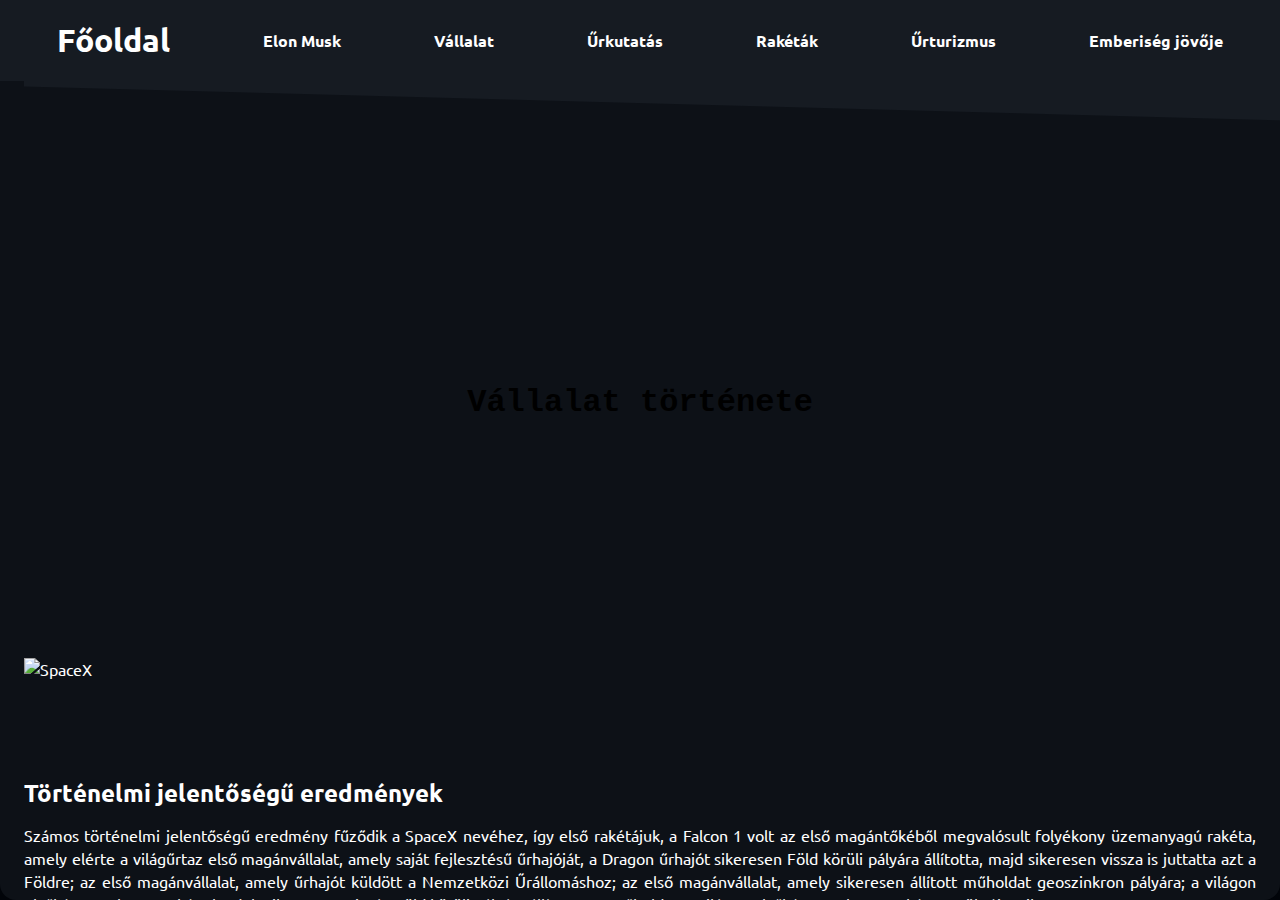
==== corp.html @ 2e79532b "Betűtípus #6; Font átállítva a kért betűtípusra." ====
<!DOCTYPE html>
<html lang="hu">

<head>
    <meta charset="UTF-8">
    <meta http-equiv="X-UA-Compatible" content="IE=edge">
    <meta name="viewport" content="width=device-width, initial-scale=1.0">
    <title>Vállalat története</title>
    <link rel="stylesheet" href="style.css">
</head>

<body>
    <header>
        <div class="flex full-width" id="navbar">
            <a class="Deftransition to-main-page" href="index.html">Főoldal</a>
            <a class="Deftransition" href="elon.html">Elon Musk</a>
            <a class="Deftransition" href="corp.html">Vállalat</a>
            <a class="Deftransition" href="space.html">Űrkutatás</a>
            <a class="Deftransition" href="rockets.html">Rakéták</a>
            <a class="Deftransition" href="tourism.html">Űrturizmus</a>
            <a class="Deftransition" href="future.html">Emberiség jövője</a>
        </div>
    </header>
    <div id="content">
        <div class="navTilt">
            <svg data-name="Layer 1" xmlns="http://www.w3.org/2000/svg" viewBox="0 0 1200 120"
                preserveAspectRatio="none">
                <path d="M1200 120L0 16.48 0 0 1200 0 1200 120z" class="shape-fill"></path>
            </svg>
        </div>
        <div class="Deftransition" id="hdrIMG">
            <h1 class="Deftransition" id="MainText">Vállalat története</h1>
            <img src="https://www.reuters.com/resizer/S2QZTkoqSfT_OagpUN2LL5FX5j8=/960x0/filters:quality(80)/cloudfront-us-east-2.images.arcpublishing.com/reuters/TXDGVXPBEVMY5PA2RHRF2EA25Y.jpg"
                alt="SpaceX">
        </div>
        <section>
            <h2>Történelmi jelentőségű eredmények</h2>
            <p>
                Számos történelmi jelentőségű eredmény fűződik a SpaceX nevéhez, így első rakétájuk, a Falcon 1 volt az
                első
                magántőkéből megvalósult folyékony üzemanyagú rakéta, <span class="Deftransition"
                    title="2008. szeptember 28-án">amely elérte a világűrt</span>az
                első magánvállalat, amely saját fejlesztésű űrhajóját, a Dragon űrhajót sikeresen Föld körüli pályára
                állította, majd sikeresen <span title="2010. december 9.">vissza is juttatta azt a Földre</span>; az
                első
                magánvállalat, amely
                <span class="Deftransition" title="Dragon">űrhajót</span> küldött a <span
                    title="2012. május 25.">Nemzetközi
                    Űrállomáshoz</span>; az első magánvállalat, amely sikeresen
                állított <span class="Deftransition" title="2013. december 3.">műholdat geoszinkron pályára</span>; a
                világon elsőként a Falcon 9 rakéta landolt
                sikeresen, miután <span title="2015. december 16.">Föld körüli pályára állított</span> egy műholdat; a
                világon elsőként a
                Falcon 9 rakéta <span title="2017. március 31.">repült újra sikeresen</span>.
            </p>
        </section>

        <section>
            <img class="LeftFloat IMG300" src="https://i.imgflip.com/72odcv.jpg" alt="SpaceXmeme">
            <h2>NASA szerződés</h2>
            <p>
                Minőségellenőrzési és költséghatékonysági okokból a SpaceX az eszközeinek többségét maga fejleszti és
                gyártja, ide értve a Draco, a Merlin, a Kestrel és a Raptor hajtóműveket, valamint a Dragon űrhajót.
                2006-ban a NASA szerződést kötött a céggel egy teherűrhajó fejlesztésére és megépítésére, amely képes a
                Nemzetközi Űrállomást elérni. Mindez lehetővé teszi a SpaceX számára, hogy az iparág legalacsonyabb
                árait
                kínálja ügyfeleinek, valamint, hogy az űripar más szereplőihez képest lényegesen rövidebb idő alatt
                fejlessze ki űreszközeit.
            </p>
        </section>

        <section>
            <h2>Demonstrációs fellövés</h2>
            <p>
                2006-ban a NASA szerződést kötött a céggel egy olyan rendszer kifejlesztésére és demonstrációs célú
                fellövésére, amelynek célja a Nemzetközi Űrállomás működtetéséhez szükséges ellátmány biztosítása. A
                SpaceX
                a szerződés megkötése óta eltelt idő alatt tizenöt alkalommal juttatott sikerrel célba ellátmányt a
                Nemzetközi Űrállomásra.
            </p>
        </section>
        <br>
        <section>
            <h2>Személyszállításra alkalmas űrhajó</h2>
            <p>
                A NASA szerződést kötött a vállalattal személyszállításra alkalmas űrhajó kifejlesztésére is, amelynek
                célja, hogy az USA az űrsikló aktív szolgálatból való visszavonását követően saját eszközeivel
                küldhessen
                asztronautákat a Nemzetközi Űrállomásra. A SpaceX az első személyszállító Dragon űrhajó indítását
                2019-re
                tervezte. Ez rendelkezett egy olyan biztonsági rendszerrel, amely a fellövés bármely pillanatában
                lehetővé
                teszi a legénység számára az esetlegesen veszélyessé váló rakéta másodperceken belüli elhagyását és a
                felszínre való biztonságos visszaereszkedést.
            </p>
        </section>

        <section>
            <img class="LeftFloat IMG300" src="https://s.yimg.com/os/creatr-uploaded-images/2022-11/b9f7d750-59ba-11ed-bdef-53a96c6a8d89" alt="Spaceship" title="Spaceship rakéta">
            <h2>Más szerződések</h2>
            <p>
                A NASAval kötött szerződései mellett a cég számos szerződést kötött magánvállalatokkal, nem amerikai
                kormányzati szervekkel, valamint az amerikai hadsereggel, eszközök Föld körüli pályára állítására.
            </p>
        </section>

        <section>
            <h2>Jövő tervei</h2>
            <p>
                A SpaceX tervei között szerepel a Starship rakétarendszer megalkotása, valamint egy új típusú, folyékony
                metán üzemanyagot használó rakétahajtómű rendszerbe állítása. A Starship az egyik legnagyobb
                teljesítményű
                rakétarendszer lesz, amely a Saturn V rakétánál is nagyobb tolóerőt képes kifejteni. Teljesítménye
                lehetővé
                teszi majd ember vezette űrhajók Hold körüli pályára állítását, vagy akár utántöltés után a Marsra
                küldését.
                Musk kijelentette, hogy cégével szeretne hozzájárulni az állandó emberi jelenlét megteremtéséhez a
                Marson.
            </p>
        </section>
        <br>
        <footer>
            <div class="Deftransition" id="footer">
                <div id="collabMembers">
                    <a href="https://github.com/lipotjozsef" target="_blank">
                        <img class="RightFloat" src="https://avatars.githubusercontent.com/u/113012247?v=4"
                            alt="JOCIPFP" title="lipotjozsef">
                    </a>
                    <a href="https://github.com/Axwabo" target="_blank">
                        <img class="RightFloat" src="https://avatars.githubusercontent.com/u/95743682?v=4"
                            alt="NIMRÓDPFP" title="Axwabo">
                    </a>
                    <a href="https://github.com/kizmusnoel" target="_blank">
                        <img class="RightFloat" src="https://avatars.githubusercontent.com/u/113012212?v=4"
                            alt="NOELPFP" title="noelkizmus">
                    </a>
                </div>
            </div>
        </footer>
    </div>
</body>

</html>
---- style.css ----
@import url('https://fonts.googleapis.com/css2?family=Ubuntu:wght@500&display=swap');

body {
    font-family: 'Ubuntu', sans-serif;
    background-color: #010409;
    color: #fff;
    margin: 0;
    padding: 0;
    display: grid;
    grid-template-rows: auto 1fr;
    overflow: hidden;
    width: 100vw;
    height: 100vh;
}

span:hover {
    color: #deb887;
}

footer {
    overflow: hidden;
    bottom: 0;
}

footer:hover #footer {
    transition: 0.3s ease-in;
    bottom: 0;
}

#content {
    overflow-y: auto;
    background-color: #0d1117;
    text-align: justify;
    line-height: 23px;
    padding: 0 24px;
    border-bottom-left-radius: 1em;
    border-bottom-right-radius: 1em;
}

.text-center {
    text-align: center;
    margin: 0 auto;
}

.no-margin {
    margin: 0;
}

.IMG500 {
    width: 500px;
    margin: 0px;
}

.IMG300 {
    width: 300px;
    margin: 30px;
    border-radius: 1em;
    overflow: hidden;
}

.LeftFloat {
    float: left;
}

.RightFloat {
    float: right;
}

.indent {
    text-indent: 3em;
}

.to-main-page {
    font-size: 200%;
}

.Deftransition,
.Deftransition:hover,
.Deftransition:before,
.Deftransition:hover::before {
    transition: 0.3s ease-in-out;
    text-decoration: none;
    color: #fff;
}

.maxSize {
    width: 100%;
    position: absolute;
}

/* AUTO GENERATED FROM https://www.shapedivider.app/ */
.navTilt {
    position: absolute;
    width: 100%;
    overflow: hidden;
    line-height: 0;
    z-index: 2;
}

.navTilt svg {
    position: relative;
    display: block;
    width: calc(100% + 1.3px);
    height: 40px;
}

.navTilt .shape-fill {
    fill: #161B22;
}

.main-section {
    margin: 10rem 0;
}

.main-section h2 {
    font-size: 4rem;
}

.main-visit-container {
    display: flex;
    justify-content: center;
    align-items: center;
    margin-top: 3rem;
}

.main-visit-link {
    padding: 0.3rem;
    border: 0.2rem solid white;
    font-size: 3rem;
    font-weight: bold;
    text-decoration: none;
    color: #64b4ff;
    transition:  0.3s ease-in-out;
    transition-property: margin-left, color;
    line-height: initial;
}

.main-visit-link:hover {
    margin-left: 2rem;
    color: #b464ff;
}

.main-visit-link::after {
    content: "➝";
    font-size: 2rem;
}

.flex {
    display: flex;
    justify-content: center;
    align-items: center;
}

.flex-column {
    flex-direction: column;
}

.jc-flex-start {
    justify-content: flex-start;
}

.main-section {
    width: 80%;
}

.main-section p {
    font-size: 1.5rem;
    line-height: 2em;
}

.main-section {
    opacity: 0;
    visibility: hidden;
    transform: translateX(-20rem);
    transition-duration: 1s;
    transition-property: opacity, transform;
}

.main-section :is(p, h2, .main-visit-container) {
    opacity: 0;
    transform: translateX(-20rem);
    transition-duration: 1s;
    transition-property: opacity, transform;
}

#navbar {
    display: flex;
    justify-content: space-evenly;
    align-items: center;
    flex-wrap: wrap;
    gap: 1rem;
    background-color: #161b22;
    padding: 20px 0;
}

.full-width {
    width: 100%;
}

#navbar a {
    position: relative;
    overflow: hidden;
    font-weight: bold;
    display: inline-block;
    padding: 0 20px;
}

#navbar a::before {
    align-self: center;
    content: "";
    position: absolute;
    left: 100%;
    width: 100%;
    height: 1px;
    bottom: 0;
    background-color: #fff;
}

#navbar a:hover::before {
    left: 0;
}

#hdrIMG {
    height: 600px;
    position: relative;
    overflow: hidden;
    margin-bottom: 100px;
}

#MainText {
    box-shadow: inset 0 0 0 0 #000;
    color: black;
    font-family: 'Courier New', Courier, monospace;
    padding: 10px;
    position: absolute;
    top: 50%;
    left: 50%;
    transform: translate(-50%, -50%);
    z-index: 1;
}

#hdrIMG:hover #MainText {
    box-shadow: inset 400px 0 0 0 #000;
    position: absolute;
    color: #fff;
}

#hdrIMG img {
    width: 100%;
    min-width: 1150px;
    position: absolute;
    bottom: 0;
}

#footer {
    transition: 0.1s ease-in;
    padding: 10px;
    height: 30px;
    background-color: #161b22;
    position: relative;
    bottom: -40px;
}

#collabMembers img {
    padding: 0 5px;
    border-radius: 100%;
    display: inline-block;
    width: 35px;
}

/* Responsivitás telefonra*/
@media screen and (max-width: 600px) {
    #hdrIMG img { left: -50%; }
    #MainText {
        box-shadow: inset 400px 0 0 0 #000;
        position: absolute;
        color: #fff;
    }
    #footer { bottom: 0; }
    #navbar a { padding: 0 px; }
    #content { line-height: normal; }
}
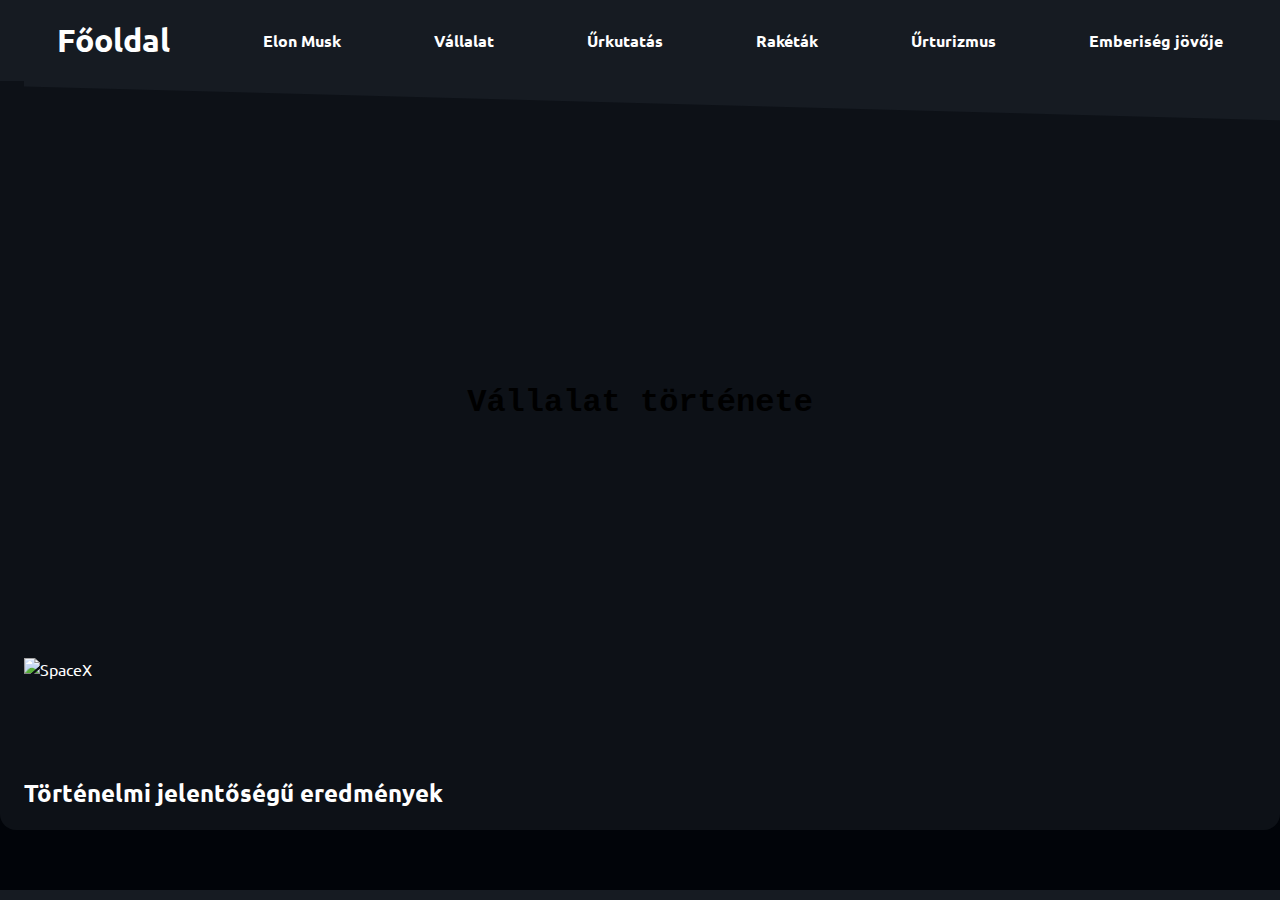
==== commit 2ae8faf8: "Footer átrakva külön divbe." ====
--- a/corp.html
+++ b/corp.html
@@ -96,7 +96,9 @@
         </section>
 
         <section>
-            <img class="LeftFloat IMG300" src="https://s.yimg.com/os/creatr-uploaded-images/2022-11/b9f7d750-59ba-11ed-bdef-53a96c6a8d89" alt="Spaceship" title="Spaceship rakéta">
+            <img class="LeftFloat IMG300"
+                src="https://s.yimg.com/os/creatr-uploaded-images/2022-11/b9f7d750-59ba-11ed-bdef-53a96c6a8d89"
+                alt="Spaceship" title="Spaceship rakéta">
             <h2>Más szerződések</h2>
             <p>
                 A NASAval kötött szerződései mellett a cég számos szerződést kötött magánvállalatokkal, nem amerikai
@@ -118,26 +120,26 @@
                 Marson.
             </p>
         </section>
-        <br>
-        <footer>
-            <div class="Deftransition" id="footer">
-                <div id="collabMembers">
-                    <a href="https://github.com/lipotjozsef" target="_blank">
-                        <img class="RightFloat" src="https://avatars.githubusercontent.com/u/113012247?v=4"
-                            alt="JOCIPFP" title="lipotjozsef">
-                    </a>
-                    <a href="https://github.com/Axwabo" target="_blank">
-                        <img class="RightFloat" src="https://avatars.githubusercontent.com/u/95743682?v=4"
-                            alt="NIMRÓDPFP" title="Axwabo">
-                    </a>
-                    <a href="https://github.com/kizmusnoel" target="_blank">
-                        <img class="RightFloat" src="https://avatars.githubusercontent.com/u/113012212?v=4"
-                            alt="NOELPFP" title="noelkizmus">
-                    </a>
-                </div>
+    </div>
+    <br>
+    <footer>
+        <div class="Deftransition" id="footer">
+            <div id="collabMembers">
+                <a href="https://github.com/lipotjozsef" target="_blank">
+                    <img class="RightFloat" src="https://avatars.githubusercontent.com/u/113012247?v=4" alt="JOCIPFP"
+                        title="lipotjozsef">
+                </a>
+                <a href="https://github.com/Axwabo" target="_blank">
+                    <img class="RightFloat" src="https://avatars.githubusercontent.com/u/95743682?v=4" alt="NIMRÓDPFP"
+                        title="Axwabo">
+                </a>
+                <a href="https://github.com/kizmusnoel" target="_blank">
+                    <img class="RightFloat" src="https://avatars.githubusercontent.com/u/113012212?v=4" alt="NOELPFP"
+                        title="noelkizmus">
+                </a>
             </div>
-        </footer>
-    </div>
+        </div>
+    </footer>
 </body>
 
 </html>--- a/style.css
+++ b/style.css
@@ -48,7 +48,7 @@
 
 .IMG500 {
     width: 500px;
-    margin: 0px;
+    margin: 0;
 }
 
 .IMG300 {
@@ -75,9 +75,7 @@
 }
 
 .Deftransition,
-.Deftransition:hover,
-.Deftransition:before,
-.Deftransition:hover::before {
+.Deftransition::before{
     transition: 0.3s ease-in-out;
     text-decoration: none;
     color: #fff;
@@ -88,7 +86,6 @@
     position: absolute;
 }
 
-/* AUTO GENERATED FROM https://www.shapedivider.app/ */
 .navTilt {
     position: absolute;
     width: 100%;
@@ -277,6 +274,6 @@
         color: #fff;
     }
     #footer { bottom: 0; }
-    #navbar a { padding: 0 px; }
+    #navbar a { padding: 0; }
     #content { line-height: normal; }
 }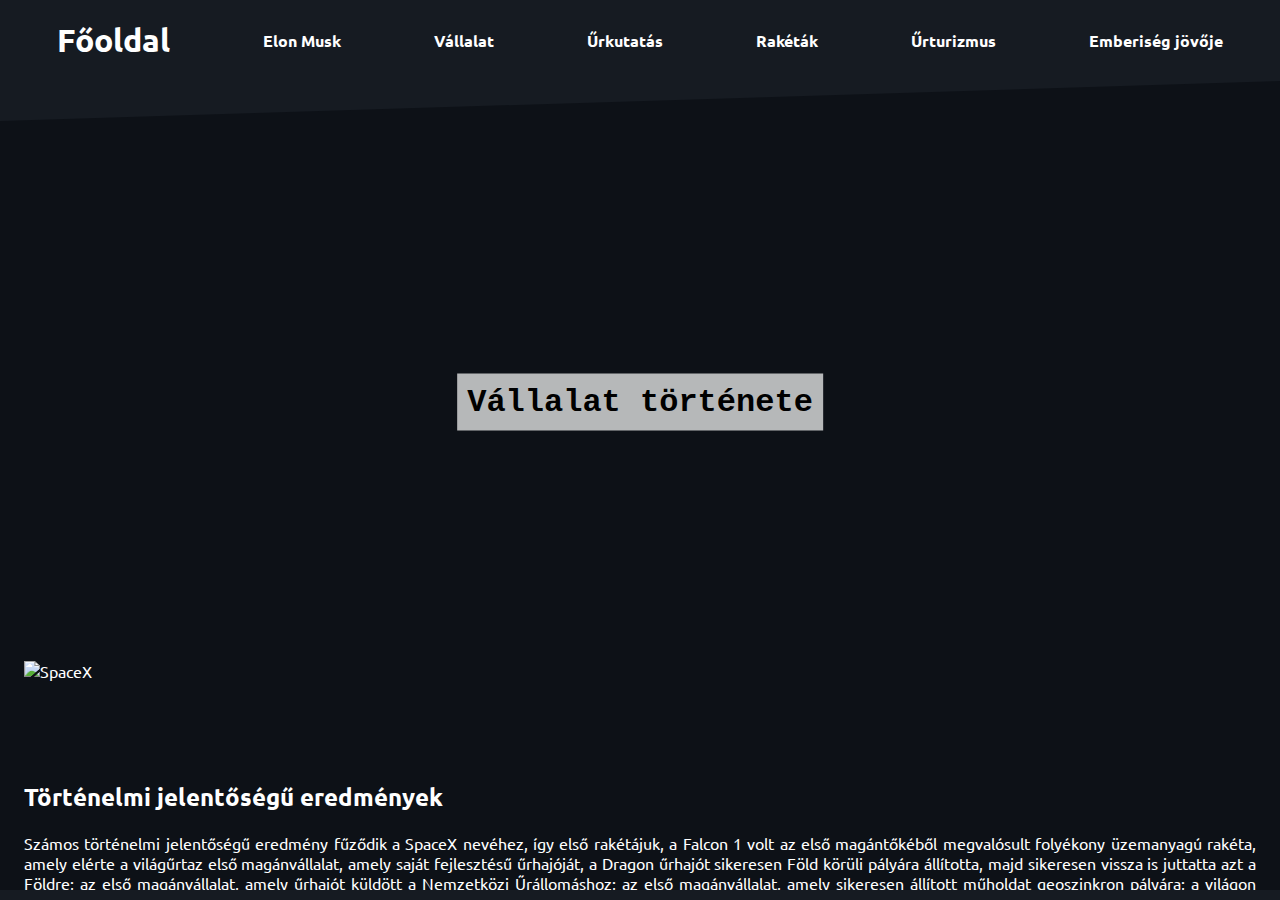
==== commit 5bd78c10: "SVG kitörölve, LeftFullIMG beillesztve." ====
--- a/corp.html
+++ b/corp.html
@@ -6,6 +6,7 @@
     <meta http-equiv="X-UA-Compatible" content="IE=edge">
     <meta name="viewport" content="width=device-width, initial-scale=1.0">
     <title>Vállalat története</title>
+    <link rel="icon" type="image/x-icon" href="images/favicon.ico">
     <link rel="stylesheet" href="style.css">
 </head>
 
@@ -14,7 +15,7 @@
         <div class="flex full-width" id="navbar">
             <a class="Deftransition to-main-page" href="index.html">Főoldal</a>
             <a class="Deftransition" href="elon.html">Elon Musk</a>
-            <a class="Deftransition" href="corp.html">Vállalat</a>
+            <a class="Deftransition" href="#">Vállalat</a>
             <a class="Deftransition" href="space.html">Űrkutatás</a>
             <a class="Deftransition" href="rockets.html">Rakéták</a>
             <a class="Deftransition" href="tourism.html">Űrturizmus</a>
@@ -23,10 +24,6 @@
     </header>
     <div id="content">
         <div class="navTilt">
-            <svg data-name="Layer 1" xmlns="http://www.w3.org/2000/svg" viewBox="0 0 1200 120"
-                preserveAspectRatio="none">
-                <path d="M1200 120L0 16.48 0 0 1200 0 1200 120z" class="shape-fill"></path>
-            </svg>
         </div>
         <div class="Deftransition" id="hdrIMG">
             <h1 class="Deftransition" id="MainText">Vállalat története</h1>
@@ -68,7 +65,7 @@
                 fejlessze ki űreszközeit.
             </p>
         </section>
-
+        <br>
         <section>
             <h2>Demonstrációs fellövés</h2>
             <p>
@@ -79,47 +76,44 @@
                 Nemzetközi Űrállomásra.
             </p>
         </section>
-        <br>
-        <section>
-            <h2>Személyszállításra alkalmas űrhajó</h2>
-            <p>
-                A NASA szerződést kötött a vállalattal személyszállításra alkalmas űrhajó kifejlesztésére is, amelynek
-                célja, hogy az USA az űrsikló aktív szolgálatból való visszavonását követően saját eszközeivel
-                küldhessen
-                asztronautákat a Nemzetközi Űrállomásra. A SpaceX az első személyszállító Dragon űrhajó indítását
-                2019-re
-                tervezte. Ez rendelkezett egy olyan biztonsági rendszerrel, amely a fellövés bármely pillanatában
-                lehetővé
-                teszi a legénység számára az esetlegesen veszélyessé váló rakéta másodperceken belüli elhagyását és a
-                felszínre való biztonságos visszaereszkedést.
-            </p>
-        </section>
 
-        <section>
-            <img class="LeftFloat IMG300"
-                src="https://s.yimg.com/os/creatr-uploaded-images/2022-11/b9f7d750-59ba-11ed-bdef-53a96c6a8d89"
-                alt="Spaceship" title="Spaceship rakéta">
-            <h2>Más szerződések</h2>
-            <p>
-                A NASAval kötött szerződései mellett a cég számos szerződést kötött magánvállalatokkal, nem amerikai
-                kormányzati szervekkel, valamint az amerikai hadsereggel, eszközök Föld körüli pályára állítására.
-            </p>
-        </section>
-
-        <section>
-            <h2>Jövő tervei</h2>
-            <p>
-                A SpaceX tervei között szerepel a Starship rakétarendszer megalkotása, valamint egy új típusú, folyékony
-                metán üzemanyagot használó rakétahajtómű rendszerbe állítása. A Starship az egyik legnagyobb
-                teljesítményű
-                rakétarendszer lesz, amely a Saturn V rakétánál is nagyobb tolóerőt képes kifejteni. Teljesítménye
-                lehetővé
-                teszi majd ember vezette űrhajók Hold körüli pályára állítását, vagy akár utántöltés után a Marsra
-                küldését.
-                Musk kijelentette, hogy cégével szeretne hozzájárulni az állandó emberi jelenlét megteremtéséhez a
-                Marson.
-            </p>
-        </section>
+        <div class="LeftFullIMG">
+            <div class="LeftFloat FlexDiv CenterFlex">
+                <img src="https://s.yimg.com/os/creatr-uploaded-images/2022-11/b9f7d750-59ba-11ed-bdef-53a96c6a8d89" alt="Starship" title="Starship">
+            </div>
+            <section>
+                <h2>Személyszállításra alkalmas űrhajó</h2>
+                <p>
+                    A NASA szerződést kötött a vállalattal személyszállításra alkalmas űrhajó kifejlesztésére is, amelynek
+                    célja, hogy az USA az űrsikló aktív szolgálatból való visszavonását követően saját eszközeivel
+                    küldhessen
+                    asztronautákat a Nemzetközi Űrállomásra. A SpaceX az első személyszállító Dragon űrhajó indítását
+                    2019-re
+                    tervezte. Ez rendelkezett egy olyan biztonsági rendszerrel, amely a fellövés bármely pillanatában
+                    lehetővé
+                    teszi a legénység számára az esetlegesen veszélyessé váló rakéta másodperceken belüli elhagyását és a
+                    felszínre való biztonságos visszaereszkedést.
+                </p>
+                <h2>Más szerződések</h2>
+                <p>
+                    A NASAval kötött szerződései mellett a cég számos szerződést kötött magánvállalatokkal, nem amerikai
+                    kormányzati szervekkel, valamint az amerikai hadsereggel, eszközök Föld körüli pályára állítására.
+                </p>
+                <h2>Jövő tervei</h2>
+                <p>
+                    A SpaceX tervei között szerepel a Starship rakétarendszer megalkotása, valamint egy új típusú, folyékony
+                    metán üzemanyagot használó rakétahajtómű rendszerbe állítása. A Starship az egyik legnagyobb
+                    teljesítményű
+                    rakétarendszer lesz, amely a Saturn V rakétánál is nagyobb tolóerőt képes kifejteni. Teljesítménye
+                    lehetővé
+                    teszi majd ember vezette űrhajók Hold körüli pályára állítását, vagy akár utántöltés után a Marsra
+                    küldését.
+                    Musk kijelentette, hogy cégével szeretne hozzájárulni az állandó emberi jelenlét megteremtéséhez a
+                    Marson.
+                </p>
+            </section>
+        </div>
+    </div>
     </div>
     <br>
     <footer>
--- a/style.css
+++ b/style.css
@@ -7,7 +7,7 @@
     margin: 0;
     padding: 0;
     display: grid;
-    grid-template-rows: auto 1fr;
+    grid-template-rows: auto 1fr 10px;
     overflow: hidden;
     width: 100vw;
     height: 100vh;
@@ -17,29 +17,39 @@
     color: #deb887;
 }
 
+
 footer {
     overflow: hidden;
     bottom: 0;
+    position: fixed;
+    width: 100%;
 }
 
 footer:hover #footer {
     transition: 0.3s ease-in;
     bottom: 0;
 }
+
 
 #content {
     overflow-y: auto;
     background-color: #0d1117;
     text-align: justify;
-    line-height: 23px;
     padding: 0 24px;
-    border-bottom-left-radius: 1em;
-    border-bottom-right-radius: 1em;
+}
+
+.DefLink {
+    color: #fff;
 }
 
 .text-center {
     text-align: center;
     margin: 0 auto;
+}
+
+.CenterFlex {
+    display: flex;
+    justify-content: center;
 }
 
 .no-margin {
@@ -88,10 +98,13 @@
 
 .navTilt {
     position: absolute;
-    width: 100%;
-    overflow: hidden;
-    line-height: 0;
+    width: 100vw;
+    left: 0;
+    overflow: hidden;
     z-index: 2;
+    height: 40px;
+    background-color: #161b22;
+    clip-path: polygon(0% 0%, 0% 100%, 100% 0%);
 }
 
 .navTilt svg {
@@ -107,10 +120,61 @@
 
 .main-section {
     margin: 10rem 0;
+    position: relative;
+    padding: 2rem;
+    --img: "";
+    --bg-op: 0;
+}
+
+.main-section::before {
+    content: "";
+    position: absolute;
+    background-image: var(--img);
+    background-repeat: no-repeat;
+    background-size: contain;
+    background-position: left center;
+    width: 100%;
+    height: 100%;
+    opacity: var(--bg-op);
+    transition: opacity 2s ease-out 0.5s;
+}
+
+.bg-center::before {
+    background-position-x: center;
+}
+
+.bg-right::before {
+    background-position-x: right;
+}
+
+#elon.main-section::before {
+    --img: url("images/index/elon.png");
+}
+
+#corp.main-section::before {
+    --img: url("images/index/spacex_logo.png");
+}
+
+#space.main-section::before {
+    --img: url("images/index/space.png");
+}
+
+#rockets.main-section::before {
+    --img: url("images/index/rockets.png");
+}
+
+#tourism.main-section::before {
+    --img: url("images/index/tourism.png");
+}
+
+#future.main-section::before {
+    --img: url("images/index/future.png");
 }
 
 .main-section h2 {
     font-size: 4rem;
+    text-align: left;
+    word-wrap: anywhere;
 }
 
 .main-visit-container {
@@ -122,17 +186,21 @@
 
 .main-visit-link {
     padding: 0.3rem;
-    border: 0.2rem solid white;
     font-size: 3rem;
     font-weight: bold;
     text-decoration: none;
     color: #64b4ff;
-    transition:  0.3s ease-in-out;
-    transition-property: margin-left, color;
+    transition: 0.3s ease-in-out;
     line-height: initial;
+    border: none;
+    background-color: rgba(100, 10, 100, 0.4);
+    transition-property: margin-left, color, background-color;
+    border-top-left-radius: 0.5em;
+    border-bottom-right-radius: 0.5em;
 }
 
 .main-visit-link:hover {
+    background-color: rgba(10, 10, 100, 0.8);
     margin-left: 2rem;
     color: #b464ff;
 }
@@ -178,6 +246,54 @@
     transform: translateX(-20rem);
     transition-duration: 1s;
     transition-property: opacity, transform;
+}
+
+.rocketTable {
+    border: 3px solid white;
+    border-collapse: collapse;
+    margin-left: 20px;
+    scale: 85%;
+    background-color: rgb(36, 35, 35);
+    cursor: context-menu;
+}
+
+.rocketTable td {
+    border: 1px solid white;
+    padding: 5px;
+    transition: 0.2s;
+}
+
+.rocketTable td:hover {
+    background-color: rgb(50, 69, 134);
+}
+
+.rocketTable .title {
+    font-size: 23px;
+    font-weight: bold;
+    text-align: center;
+}
+
+.full-width {
+    width: 100%;
+}
+
+.LeftFullIMG {
+    overflow: auto;
+    margin-top: 100px;
+}
+
+.LeftFullIMG:hover img {
+    transition: 0.3s ease-in-out;
+    rotate: 3deg;
+    scale: 105%;
+}
+
+.LeftFullIMG section { padding: 20px; }
+
+.FlexDiv {
+    overflow: hidden;
+    width: 50%;
+    margin-right: 5%;
 }
 
 #navbar {
@@ -190,10 +306,6 @@
     padding: 20px 0;
 }
 
-.full-width {
-    width: 100%;
-}
-
 #navbar a {
     position: relative;
     overflow: hidden;
@@ -226,8 +338,10 @@
 
 #MainText {
     box-shadow: inset 0 0 0 0 #000;
+    background-color: rgba(255, 255, 255, 0.7);
     color: black;
     font-family: 'Courier New', Courier, monospace;
+    text-align: start;
     padding: 10px;
     position: absolute;
     top: 50%;
@@ -267,6 +381,13 @@
 
 /* Responsivitás telefonra*/
 @media screen and (max-width: 600px) {
+    body { grid-template-rows: auto 1fr 40px; }
+    .main-visit-link:hover {
+        background-color: rgba(10, 10, 100, 0.8);
+        margin-left: 0;
+        color: #b464ff;
+    }
+    .FlexDiv {width: 100%; margin-bottom: 100px;}
     #hdrIMG img { left: -50%; }
     #MainText {
         box-shadow: inset 400px 0 0 0 #000;
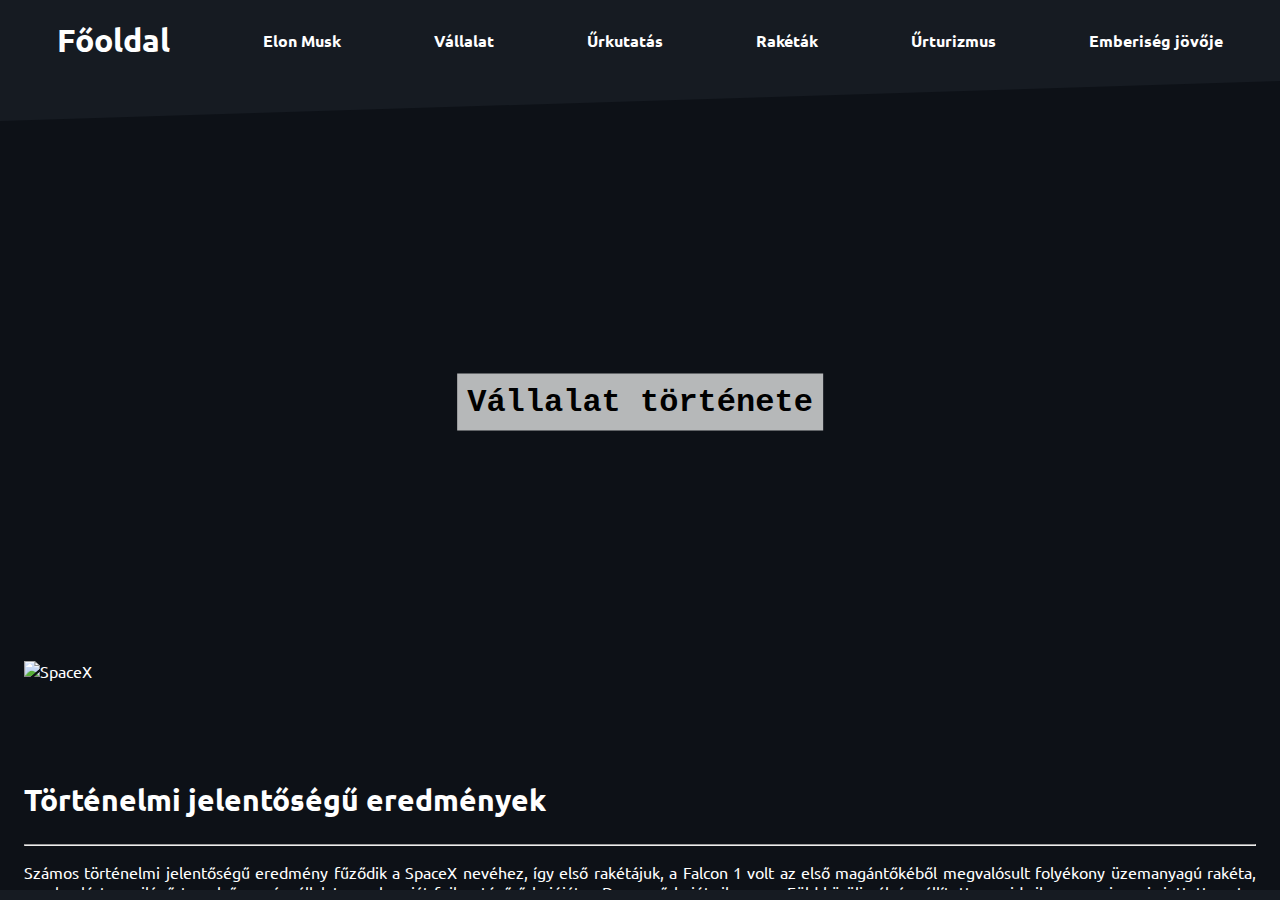
==== commit 17b48e2c: "Táblázat hozzáadva." ====
--- a/corp.html
+++ b/corp.html
@@ -31,7 +31,8 @@
                 alt="SpaceX">
         </div>
         <section>
-            <h2>Történelmi jelentőségű eredmények</h2>
+            <h2 style="font-size: 30px">Történelmi jelentőségű eredmények</h2>
+            <hr>
             <p>
                 Számos történelmi jelentőségű eredmény fűződik a SpaceX nevéhez, így első rakétájuk, a Falcon 1 volt az
                 első
@@ -55,6 +56,7 @@
         <section>
             <img class="LeftFloat IMG300" src="https://i.imgflip.com/72odcv.jpg" alt="SpaceXmeme">
             <h2>NASA szerződés</h2>
+            <hr>
             <p>
                 Minőségellenőrzési és költséghatékonysági okokból a SpaceX az eszközeinek többségét maga fejleszti és
                 gyártja, ide értve a Draco, a Merlin, a Kestrel és a Raptor hajtóműveket, valamint a Dragon űrhajót.
@@ -68,6 +70,7 @@
         <br>
         <section>
             <h2>Demonstrációs fellövés</h2>
+            <hr>
             <p>
                 2006-ban a NASA szerződést kötött a céggel egy olyan rendszer kifejlesztésére és demonstrációs célú
                 fellövésére, amelynek célja a Nemzetközi Űrállomás működtetéséhez szükséges ellátmány biztosítása. A
@@ -79,29 +82,36 @@
 
         <div class="LeftFullIMG">
             <div class="LeftFloat FlexDiv CenterFlex">
-                <img src="https://s.yimg.com/os/creatr-uploaded-images/2022-11/b9f7d750-59ba-11ed-bdef-53a96c6a8d89" alt="Starship" title="Starship">
+                <img class="Deftransition" src="https://s.yimg.com/os/creatr-uploaded-images/2022-11/b9f7d750-59ba-11ed-bdef-53a96c6a8d89"
+                    alt="Starship" title="Starship">
             </div>
             <section>
                 <h2>Személyszállításra alkalmas űrhajó</h2>
+                <hr>
                 <p>
-                    A NASA szerződést kötött a vállalattal személyszállításra alkalmas űrhajó kifejlesztésére is, amelynek
+                    A NASA szerződést kötött a vállalattal személyszállításra alkalmas űrhajó kifejlesztésére is,
+                    amelynek
                     célja, hogy az USA az űrsikló aktív szolgálatból való visszavonását követően saját eszközeivel
                     küldhessen
                     asztronautákat a Nemzetközi Űrállomásra. A SpaceX az első személyszállító Dragon űrhajó indítását
                     2019-re
                     tervezte. Ez rendelkezett egy olyan biztonsági rendszerrel, amely a fellövés bármely pillanatában
                     lehetővé
-                    teszi a legénység számára az esetlegesen veszélyessé váló rakéta másodperceken belüli elhagyását és a
+                    teszi a legénység számára az esetlegesen veszélyessé váló rakéta másodperceken belüli elhagyását és
+                    a
                     felszínre való biztonságos visszaereszkedést.
                 </p>
                 <h2>Más szerződések</h2>
+                <hr>
                 <p>
                     A NASAval kötött szerződései mellett a cég számos szerződést kötött magánvállalatokkal, nem amerikai
                     kormányzati szervekkel, valamint az amerikai hadsereggel, eszközök Föld körüli pályára állítására.
                 </p>
                 <h2>Jövő tervei</h2>
+                <hr>
                 <p>
-                    A SpaceX tervei között szerepel a Starship rakétarendszer megalkotása, valamint egy új típusú, folyékony
+                    A SpaceX tervei között szerepel a Starship rakétarendszer megalkotása, valamint egy új típusú,
+                    folyékony
                     metán üzemanyagot használó rakétahajtómű rendszerbe állítása. A Starship az egyik legnagyobb
                     teljesítményű
                     rakétarendszer lesz, amely a Saturn V rakétánál is nagyobb tolóerőt képes kifejteni. Teljesítménye
@@ -111,6 +121,49 @@
                     Musk kijelentette, hogy cégével szeretne hozzájárulni az állandó emberi jelenlét megteremtéséhez a
                     Marson.
                 </p>
+                <table class="rocketTable" style="padding: 5px; max-width: 500px; margin: 0 auto;">
+                    <tr>
+                        <td>Jelmondat</td>
+                        <td><q><i>Revolutionizing access to space</i></q></td>
+                    </tr>
+                    <tr>
+                        <td>Típus repülőgépgyár</td>
+                        <td>launch service provider</td>
+                    </tr>
+                    <tr>
+                        <td>Alapítva</td>
+                        <td>2002</td>
+                    </tr>
+                    <tr>
+                        <td>Székhely</td>
+                        <td>Hawthorne, Los Angeles, Kalifornia</td>
+                    </tr>
+                    <tr>
+                        <td>Alapító, Tulajdonos</td>
+                        <td>Elon Musk</td>
+                    </tr>
+                    <tr>
+                        <td>Iparág</td>
+                        <td>Űrkutatás</td>
+                    </tr>
+                    <tr>
+                        <td>Forma</td>
+                        <td>Delaware corporation</td>
+                    </tr>
+                    <tr>
+                        <td>Termékek</td>
+                        <td><a href="rockets.html" style="color: aqua;">Drónhajó Draco Dragon</a> <span>...</span></td>
+                    </tr>
+                    <tr>
+                        <td>Szolgáltatások</td>
+                        <td>műholdak alacsony Föld körüli és geoszinkron pályára állítása, ellátmány szállítása a
+                            Nemzetközi Űrállomásra</td>
+                    </tr>
+                    <tr>
+                        <td>Alkalmazottak száma</td>
+                        <td>7000 (2020)</td>
+                    </tr>
+                </table>
             </section>
         </div>
     </div>
--- a/style.css
+++ b/style.css
@@ -33,6 +33,7 @@
 
 #content {
     overflow-y: auto;
+    scroll-behavior: smooth;
     background-color: #0d1117;
     text-align: justify;
     padding: 0 24px;
@@ -62,10 +63,17 @@
 }
 
 .IMG300 {
+    transition: 0.4s;
+    border: 5px solid transparent;
     width: 300px;
     margin: 30px;
     border-radius: 1em;
     overflow: hidden;
+}
+
+.IMG300:hover {
+    scale: 1.1;
+    border: 5px solid white;
 }
 
 .LeftFloat {
@@ -117,6 +125,8 @@
 .navTilt .shape-fill {
     fill: #161B22;
 }
+
+/* INDEX.HTML ------------------------------------------------------- */
 
 .main-section {
     margin: 10rem 0;
@@ -248,13 +258,40 @@
     transition-property: opacity, transform;
 }
 
+.parallax-scroll-rocket-container {
+    position: absolute;
+}
+
+.parallax-scroll-rocket {
+    width: 10vw;
+    opacity: 0.5;
+}
+
+.main-section-scroll-arrow {
+    position: fixed;
+    left: 50%;
+    transform: translate(-50%, 1rem);
+    background-color: transparent;
+    opacity: 0;
+    margin: 0;
+    padding: 0;
+    border: 1rem solid transparent;
+    border-top: 1rem solid #fff;
+    animation: arrowBlink 2s 3s ease-in-out infinite alternate;
+    cursor: pointer;
+}
+
+/* INDEX.HTML ------------------------------------------------------- */
+
+/* ROCKETS ----------------------------------------- */
+
 .rocketTable {
     border: 3px solid white;
     border-collapse: collapse;
     margin-left: 20px;
     scale: 85%;
     background-color: rgb(36, 35, 35);
-    cursor: context-menu;
+    cursor: default;
 }
 
 .rocketTable td {
@@ -273,6 +310,30 @@
     text-align: center;
 }
 
+.infoCard {
+    border: 2px solid white;
+    border-radius: 7px;
+    float: right;
+    padding: 10px;
+    background-color: rgb(36, 35, 35);
+    margin-bottom: 30px;
+    transition: 0.4s;
+}
+
+.infoCard:hover {
+    background-color: rgb(50, 50, 50);
+}
+
+/* ROCKETS ----------------------------------------- */
+
+#parallaxContainer {
+    position: absolute;
+    pointer-events: none;
+    width: 100vw;
+    height: 100%;
+    overflow: hidden;
+}
+
 .full-width {
     width: 100%;
 }
@@ -283,7 +344,6 @@
 }
 
 .LeftFullIMG:hover img {
-    transition: 0.3s ease-in-out;
     rotate: 3deg;
     scale: 105%;
 }
@@ -354,6 +414,15 @@
     box-shadow: inset 400px 0 0 0 #000;
     position: absolute;
     color: #fff;
+}
+
+#starlinkIMG {
+    width: 200px;
+    transition: 0.3s;
+}
+
+#starlinkIMG:hover {
+    filter: brightness(0.7);
 }
 
 #hdrIMG img {
@@ -389,6 +458,7 @@
     }
     .FlexDiv {width: 100%; margin-bottom: 100px;}
     #hdrIMG img { left: -50%; }
+    .LeftFullIMG img { rotate: 3deg; }
     #MainText {
         box-shadow: inset 400px 0 0 0 #000;
         position: absolute;
@@ -397,4 +467,13 @@
     #footer { bottom: 0; }
     #navbar a { padding: 0; }
     #content { line-height: normal; }
+}
+
+@keyframes arrowBlink {
+    0% {
+        opacity: 0;
+    }
+    100% {
+        opacity: 1;
+    }
 }